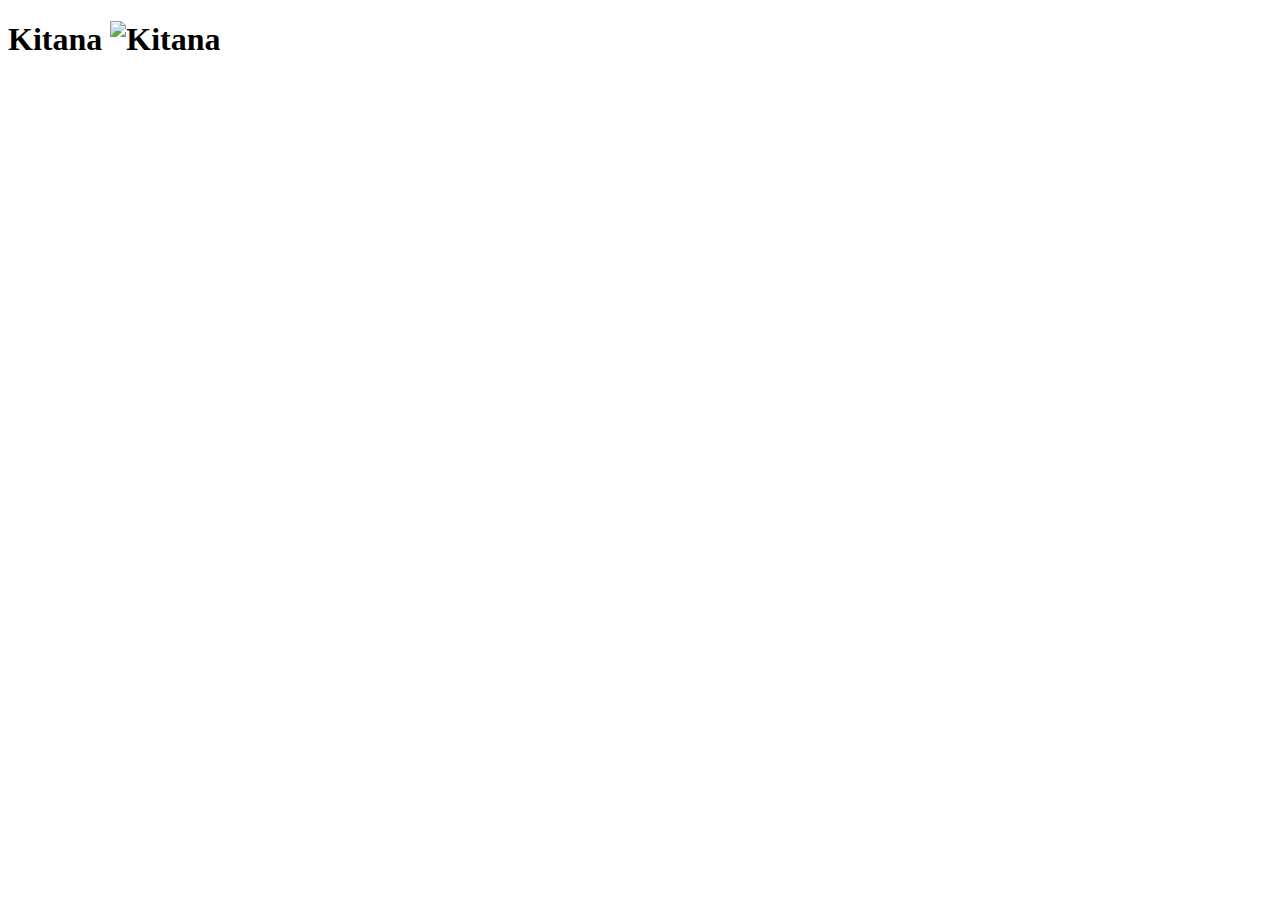
==== Kitana.html @ 182d3731 "thêm nhân vậtvật" ====
<!DOCTYPE html>
<html lang="en">
  <head>
    <meta charset="UTF-8" />
    <meta name="viewport" content="width=device-width, initial-scale=1.0" />
    <title>Document</title>
  </head>
  <body>
    <h1>
      Kitana
      <img
        src="./album/450px-Mk11-kitana-splash.png"
        alt="Kitana"
        width="700"
        height="500"
      />
    </h1>
  </body>
</html>
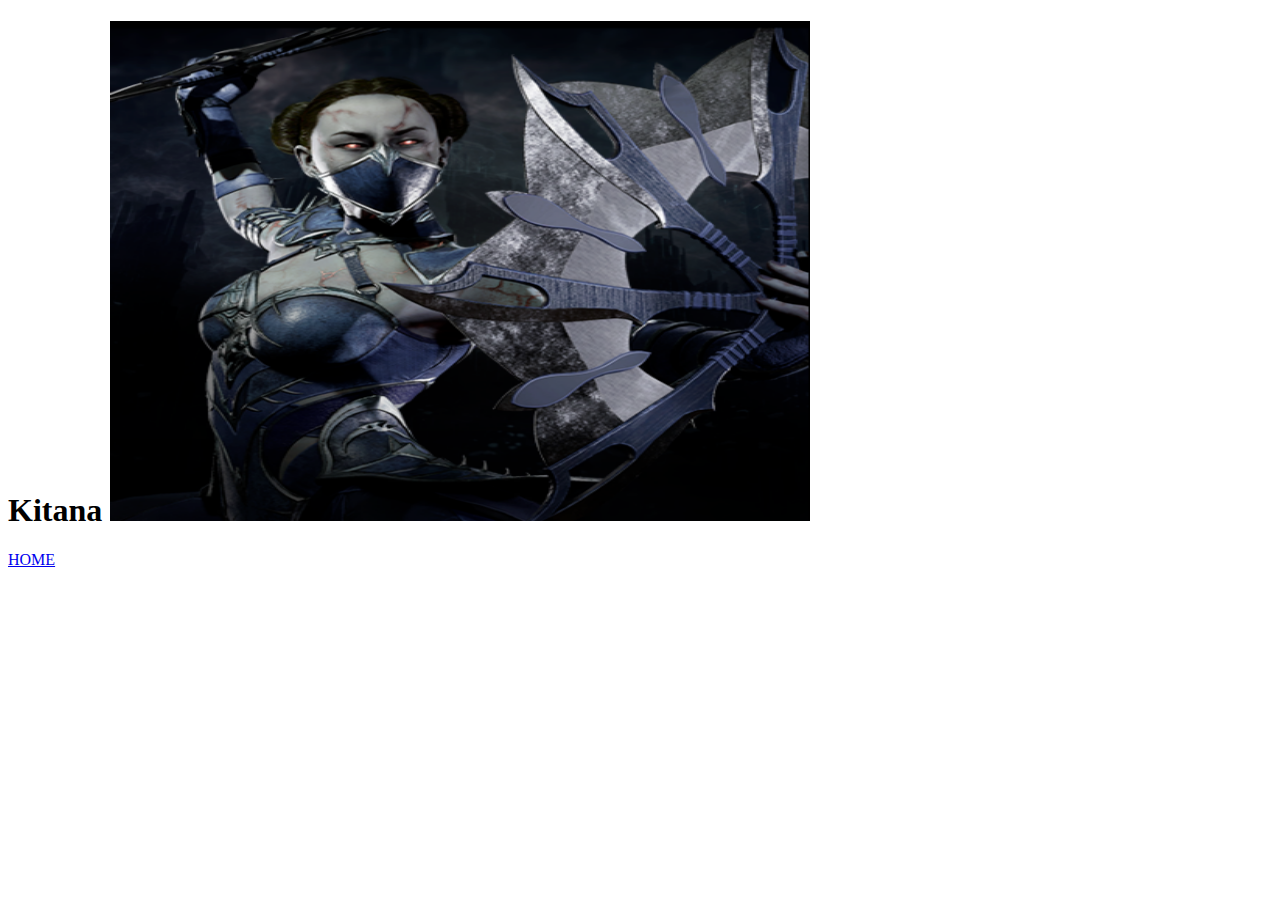
==== commit a0460f68: "testtest" ====
--- a/Kitana.html
+++ b/Kitana.html
@@ -15,5 +15,6 @@
         height="500"
       />
     </h1>
+    <a href="index.html">HOME</a>
   </body>
 </html>
